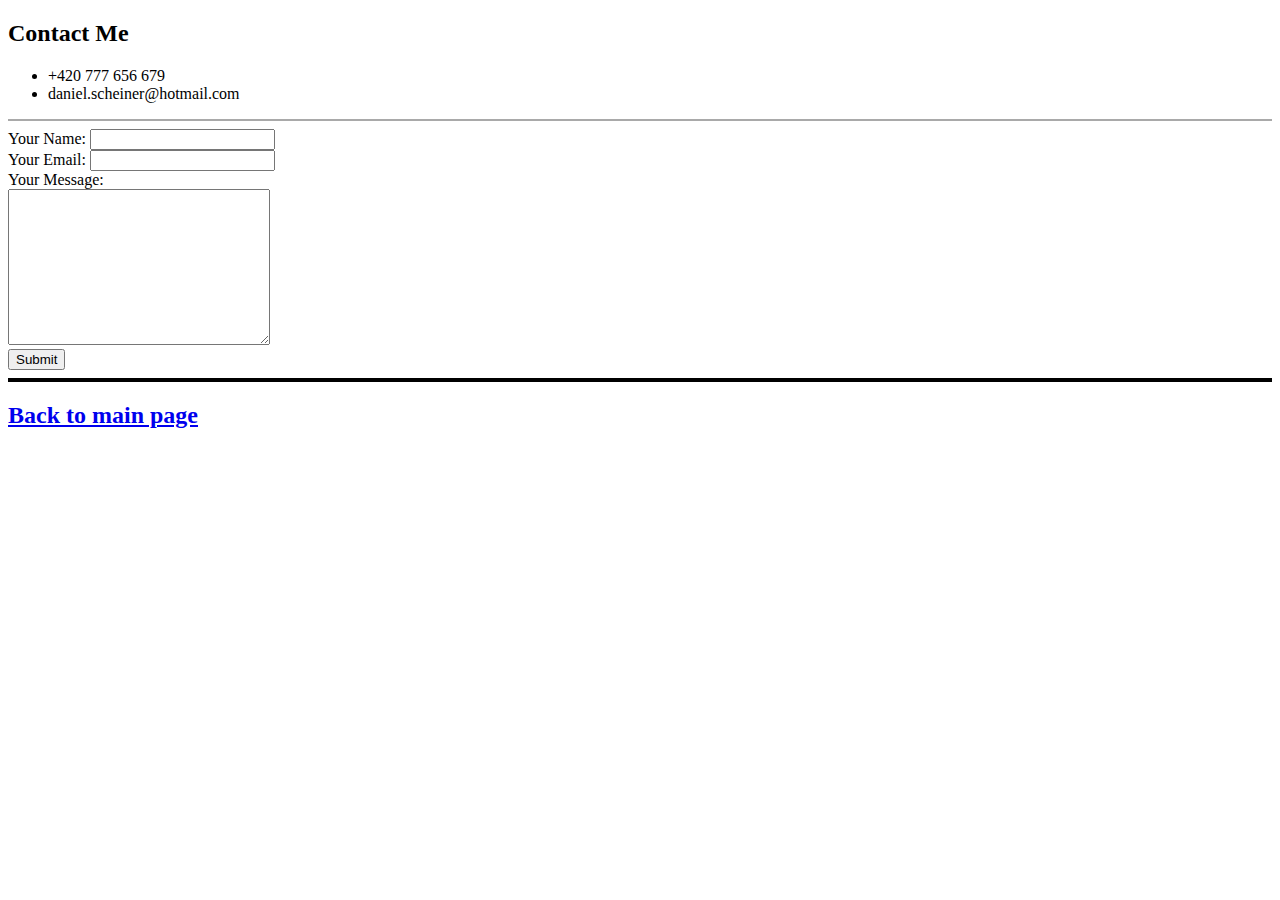
==== contact_me.html @ c4318e3d "add initial cv website files" ====
<!DOCTYPE html>
<html lang="En">
    <head>
        <meta charset="utf-8">
        <title>Contact Me</title>
        <link rel="stylesheet" href="style.css">
    </head>
    <body>
        <h2>Contact Me</h2>
        <ul>
            <li>+420 777 656 679</li>
            <li>daniel.scheiner@hotmail.com</li>
        </ul>

        <hr class="other_line">

        <form action="mailto:daniel.schiner@hotmail.com" method="post" enctype="text/plain">
            <label>Your Name: <input type="text" name="yourName"></label>
            <br>
            <label>Your Email: <input type="email" name="yourEmail"></label>
            <br>
            <label>Your Message:<br><textarea rows="10" cols="30" name="yourMessage"></textarea><br><input type="submit"></label>
        </form>

        <hr class="main_line">

        <h2><a href="index.html">Back to main page</a></h2>
    </body>
</html>
---- style.css ----
td:nth-child(2) {
    padding-left: 20px;
}

hr.main_line {
    height: 4px;
    background-color: black;
    border: none;
}

hr.other_line {
    height: 2px;
    background-color: darkgray;
    border: none;
}
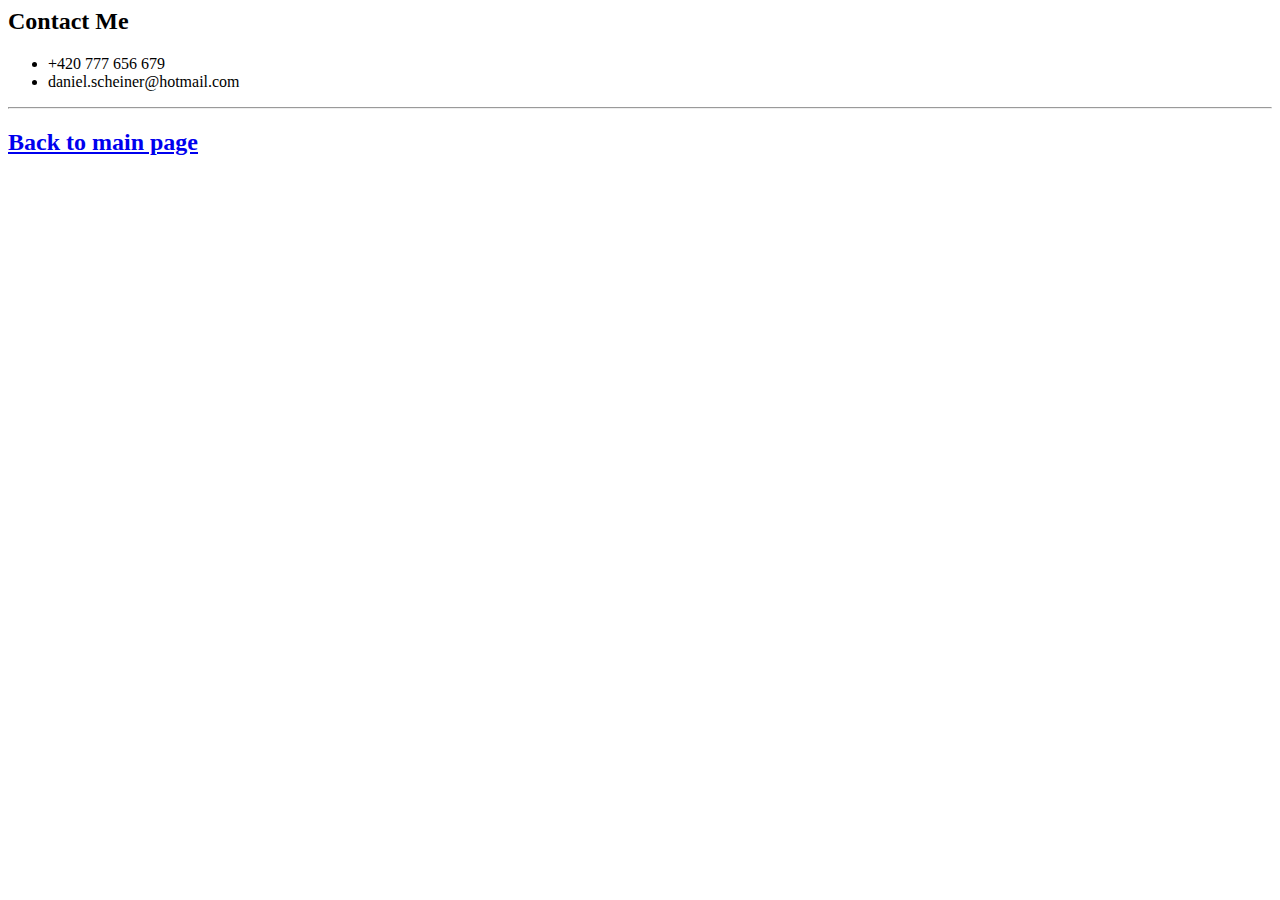
==== commit 4c4d6869: "Update contact_me.html" ====
--- a/contact_me.html
+++ b/contact_me.html
@@ -1,4 +1,3 @@
-<!DOCTYPE html>
 <html lang="En">
     <head>
         <meta charset="utf-8">
@@ -7,23 +6,15 @@
     </head>
     <body>
         <h2>Contact Me</h2>
-        <ul>
-            <li>+420 777 656 679</li>
-            <li>daniel.scheiner@hotmail.com</li>
-        </ul>
+        <div class="list">
+            <ul class="lower_lists">
+                <li class="text">+420 777 656 679</li>
+                <li class="text">daniel.scheiner@hotmail.com</li>
+            </ul>
+        </div>
 
-        <hr class="other_line">
-
-        <form action="mailto:daniel.schiner@hotmail.com" method="post" enctype="text/plain">
-            <label>Your Name: <input type="text" name="yourName"></label>
-            <br>
-            <label>Your Email: <input type="email" name="yourEmail"></label>
-            <br>
-            <label>Your Message:<br><textarea rows="10" cols="30" name="yourMessage"></textarea><br><input type="submit"></label>
-        </form>
-
-        <hr class="main_line">
+        <hr>
 
         <h2><a href="index.html">Back to main page</a></h2>
     </body>
-</html>+</html>
